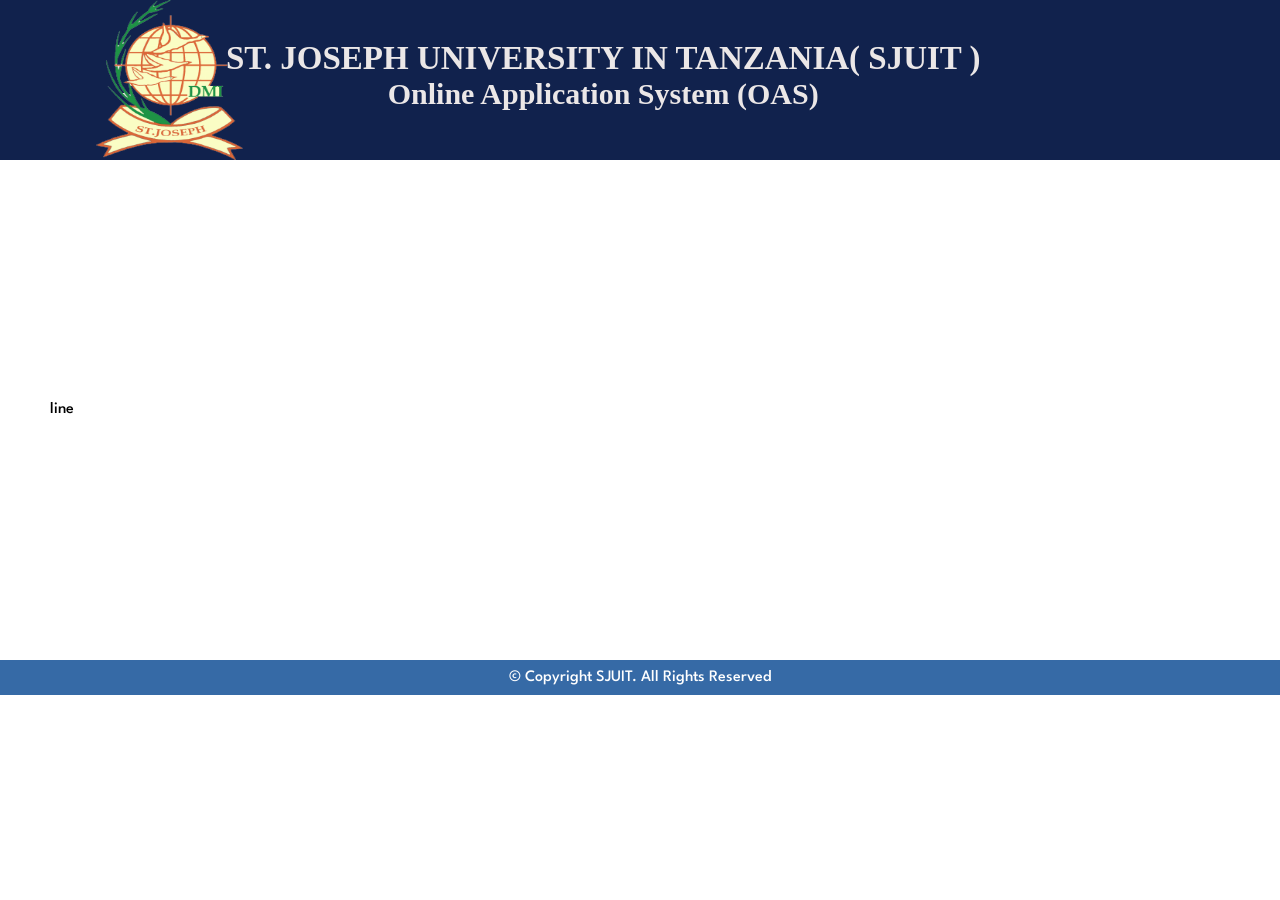
==== SYSM/soas.html @ a5cab103 "new updates" ====
<!DOCTYPE html>
<html lang="en">
<head>
    <meta charset="UTF-8">
    <meta name="viewport" content="width=device-width, initial-scale=1.0">
    <title>ST. JOSEPH UNIVERSITY IN TANZANIA</title>
    <link rel="preconnect" href="https://fonts.googleapis.com" />
    <link rel="preconnect" href="https://fonts.gstatic.com" crossorigin />
    <link
      href="https://fonts.googleapis.com/css2?family=League+Spartan:wght@500&display=swap"
      rel="stylesheet"/>
    <link rel="stylesheet" href="styles.css">
</head>
<body>
    
   <div class="container">
    <section id="header">
        <div class="logo">
            <div class="logo-1">
            <img src="img/flogo.png">
            </div>
            <div class="logo-2">
                <h1>ST. JOSEPH UNIVERSITY IN TANZANIA( SJUIT )</h1>
                    <h2>Online Application System (OAS)</h2>
            
            </div>
            
        </div>
     </section>
    <section id="form">
        <div>
            line
        </div>

    </section>
    
    
        <div class="footer-b">
            <p>© Copyright SJUIT. All Rights Reserved</p>
        </div>        
    </section>
   </div> 
</body>
</html>
---- SYSM/styles.css ----
* {
    margin: 0;
    padding: 0;
    box-sizing:border-box;
    text-decoration: none;
  }
  
  body {
    font-family: "League Spartan", sans-serif;
    font-optical-sizing: auto;
    font-size: 16px;
    font-weight: 500;
    font-style: normal;
    background-size: cover;
    
  }
#header{
    align-content: center;
    background-color:#11224D;
    color:#ebe7e7;
     position: relative; 
}
.logo{
    display: flex;
    margin-left:6px;  
    height:160px;
}
.logo-1 img{
   width: 67%;
   margin-left: 90px;
   height: 160px;
   
}
.logo-2 h1{
   margin-left:0px;
    font-size: 33px;
    margin-top: 40px;
    font-family: Georgia, 'Times New Roman', Times, serif ;
}
.logo-2 h2{
   text-align: center;
   font-size: 30px;
   font-family: Georgia, 'Times New Roman', Times, serif ;
}
 
#form{
    background:rgb(255, 255, 255);
    line-height:500px;
      padding:0 50px ;
    display:inline-flexbox;
    
}
#nav-links a{
   padding: 7px 20px;
   border-radius: 3px;
}
a{
   color: #fff;
}
#nav-links a.active,#nav-links a:hover{
   background-color:#11224D;
   transition: .4s;
   padding: 5px;
}
.slider{
 overflow: hidden;
}
 .slider figure{
   width:100%;
   position: relative;
   left:0;
   animation:30s slider infinite;
   margin :0;
   display: flex;
}
.slider figure img{ 
   float: left;
   width: 50%;
   
}

@keyframes slider{
   0%{ 
      left: 0%;
   }
   20%{ 
      left: -100%;
   }
   40%{ 
      left:-200%;
   }
   60%{ 
      left: -300%;
   }
   80%{ 
      left: -400%;
   }
   100%{ 
      left: -500%;
   }
   120%{ 
      left: -600%;
   }
   140%{ 
      left: -700%;
   }
   160%{ 
      left: -800%;
   } 
   180%{ 
      left: -900%;
   }
   200%{ 
      left: -1000%;
   }
}
 .updates{
    display: flex;
 }
 .updates img{
   
   height: 67px;
   background-color: #12345b;
   border-radius: 5px 0px 0px 5px;
}
.updates marquee{
   padding: 26px;
   background-color:violet;
   
}
 .new{
    line-height: 1.3;
    padding: 20px;
    background-color:#12345b;
    font-size: 18px;
    background-size: cover;
    display:flex ;
 }
 .new-1{
   margin-left: 20px;
   margin-right: 20px;
}
 .new-1 img{
    display: flex; 
   height: 65px;
}
.new-1a{
   display: flex;
}
.new-1b{
   display: flex;
}
.new-2{
   margin-left: 15px; 
   margin-top: 15px;
}
.new-3{
   margin-left: 60px;
}
.new-3 img{
   height:65px ;
   display: flex;
}
.new-3a{
   display: flex;
}
.new-3b{
   display: flex;
}
#New h2{
    padding: 10px;
    color:#2d3130 ;
    font-size: 25px;
    text-align: center;
}
 .about{
    display: flex;
    background-color: #eeabab;
    width: 100%;
 }
 #About h2{
   padding: 10px;
   text-align: center;
   color:#2d3130 ;
   font-size: 25px bold;
   margin-top: 15px;
 }
 .left{
   padding: 40px 7px 40px 40px;
   line-height: 1.5;
   font-size:18px;
    text-align:justify;
    width: 49%;
    margin-left: 10px;
    margin-right: 7px;
 }
 .left h3{
   font-size: 25px;  
 }
 .left-a{
   display: flex;   
 }
 .left-b{
   display: flex;   
 }
 .left-a img{
     height: 15px;
     margin-top: 5px;
    
 } 
 .left-b img{
   margin-top: 5px;
   height: 10px;
   margin-left: 25px;
 }
 .right{
   overflow: hidden;
   width: 50%;
 }
   .right figure{
     width:100%;
     position: relative;
     left:0;
     animation:40s slider infinite;
     margin :0;
     display: flex;
  }
  .right figure img{ 
     float: left;
     width: 100%;
  }
  @keyframes right{
     0%{ 
        left: 0%;
     }
     25%{ 
        left: -100%;
     }
     40%{ 
        left:-200%;
     }
     60%{ 
        left: -300%;
     }
     80%{ 
        left: -400%;
     }
     100%{ 
        left: -500%;
     }
  }
 .Offer{
   display: flex;
   justify-content: center;
   justify-content: space-evenly;
 }
 .Offer-a{
   padding: 10px; 
 }
 .Offer-b{
   display: flex;
   background-color: #12345b;
   border-radius: 20px;
   padding: 20px;
   margin-top: 20px;
   margin-bottom: 40px;
   
 }
 .Offer-b img{
   height: 50px;
   
 }
 .Offer-b a{
   font-size: 20px;
   padding: 10px;
   margin-top: 10px;
  
 }

 #Ict h2{
   margin-left: 20px;
   font-size: xx-large;
   color: #2d3130;
   padding: 10px;
   text-align: center;
}
#footer{
   display: flex;
   background-color:#12345b;
   padding: 40px;
   /* justify-content: space-around; */
}
 .contact-us{
    margin-right: 20%;
    
}
.contact-1{
   display: flex;
   padding-top: 10px;
   font-size: 20px;
   color: #dcd8d8;
}
 .contact-1 img{
   height: 25px;
 }
 .contact-1 h4{
   padding: 3px;
   
 }
 .contact-1 p{
   margin-left:05px;
   padding: 3px;
   line-height: 23px;
 }
 .icons{
display: flex;
margin-left:100px;
margin-top: 10px;
 }
.icons img{
   height: 25px;
   margin-left: 10px;
   
}
.userful-links{
   margin-right: 20%;
   margin-bottom:25px ;
   /* padding-bottom: 53px; */
}
.userful-links a{
   padding: 40px;
   line-height: 2;
   margin-top:30px ;
   font-size: 18px;
}
.counter-1{
   display:block;
   padding: 10px;
   text-align: center;
   line-height: 1;
   
}
.counter-2{
   margin-bottom: 20px;
}
span.num{
   color: white;
   display: grid;
   text-align: center;
   font-weight: 500;
   font-size:23px;
}
span.text{
   color: #ebe7e7;
   font-size: 20px;
}
.footer-b p{
   background-color: #034590cb;
   color:#fff;
   padding: 10px;
   text-align: center;
}
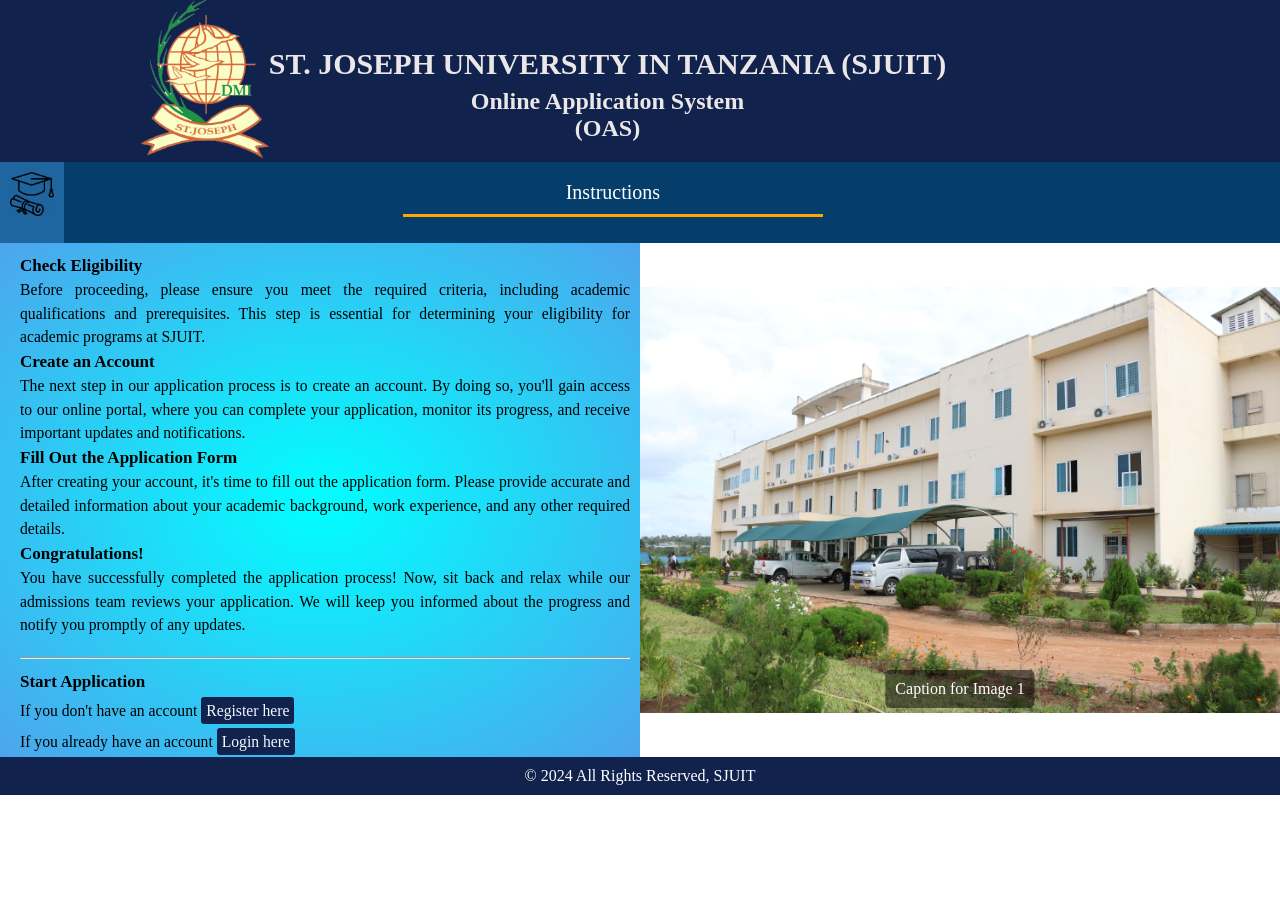
==== commit 06a8b11c: "initial commit" ====
--- a/SYSM/soas.html
+++ b/SYSM/soas.html
@@ -1,44 +1,163 @@
 <!DOCTYPE html>
 <html lang="en">
-<head>
-    <meta charset="UTF-8">
-    <meta name="viewport" content="width=device-width, initial-scale=1.0">
-    <title>ST. JOSEPH UNIVERSITY IN TANZANIA</title>
+  <head>
+    <meta charset="UTF-8" />
+    <meta name="viewport" content="width=device-width, initial-scale=1.0" />
+    <title>SJUIT-OAS</title>
+    <link rel="icon" type="image/x-icon" href="img/apple-touch-icon.png" />
     <link rel="preconnect" href="https://fonts.googleapis.com" />
     <link rel="preconnect" href="https://fonts.gstatic.com" crossorigin />
     <link
       href="https://fonts.googleapis.com/css2?family=League+Spartan:wght@500&display=swap"
-      rel="stylesheet"/>
-    <link rel="stylesheet" href="styles.css">
-</head>
-<body>
-    
-   <div class="container">
-    <section id="header">
+      rel="stylesheet"
+    />
+    <link rel="stylesheet" href="soas-style.css" />
+  </head>
+  <body>
+    <!-- heading section -->
+    <header id="header">
+      <!-- header consist---heading-1 and heading-2 -->
+      <!-- heading-1----- title -->
+      <section class="title">
         <div class="logo">
-            <div class="logo-1">
-            <img src="img/flogo.png">
+          <img src="img/flogo.png" />
+        </div>
+        <div class="title-2">
+          <h1>ST. JOSEPH UNIVERSITY IN TANZANIA (SJUIT)</h1>
+          <h2>
+            Online Application System<br />
+            (OAS)
+          </h2>
+        </div>
+      </section>
+      <!-- heading-2 ----navigation links-->
+      <div class="nav-links">
+        <div class="nav-links1">
+          <a href="/sjuit/index.html">
+            <img src="img/University (1).png" />
+          </a>
+        </div>
+        <div class="nav-link2">
+          <a class="active" href="soas.html">Instructions</a>
+        </div>
+      </div>
+    </header>
+    <!-- main section -->
+    <main id="main">
+      <section class="in">
+        <div class="instractions">
+          <h3>Check Eligibility</h3>
+          <p>
+            Before proceeding, please ensure you meet the required criteria,
+            including academic qualifications and prerequisites. This step is
+            essential for determining your eligibility for academic programs at
+            SJUIT.
+          </p>
+          <h3>Create an Account</h3>
+          <p>
+            The next step in our application process is to create an account. By
+            doing so, you'll gain access to our online portal, where you can
+            complete your application, monitor its progress, and receive
+            important updates and notifications.
+          </p>
+          <h3>Fill Out the Application Form</h3>
+          <p>
+            After creating your account, it's time to fill out the application
+            form. Please provide accurate and detailed information about your
+            academic background, work experience, and any other required
+            details.
+          </p>
+          <h3>Congratulations!</h3>
+          <p>
+            You have successfully completed the application process! Now, sit
+            back and relax while our admissions team reviews your application.
+            We will keep you informed about the progress and notify you promptly
+            of any updates.
+          </p>
+
+          <hr />
+          <div class="registration">
+            <h3>Start Application</h3>
+            <p>
+              If you don't have an account
+              <a href="register.php">Register here</a>
+            </p>
+            <p>
+              If you already have an account <a href="login.php">Login here</a>
+            </p>
+          </div>
+        </div>
+        <div class="picture">
+          <div class="slider">
+            <figure>
+              <div class="slide">
+                <img src="img/IMG_6529.JPG" />
+                <figcaption>Caption for Image 1</figcaption>
+              </div>
+              <div class="slide">
+                <img src="img/IMG_6260.JPG" />
+                <figcaption>Caption for Image 2</figcaption>
+              </div>
+              <div class="slide">
+                <img src="img/IMG_6286.JPG" />
+                <figcaption>Caption for Image 3</figcaption>
+              </div>
+              <div class="slide">
+                <img src="img/IMG_6446.JPG" />
+                <figcaption>Caption for Image 4</figcaption>
+              </div>
+              <div class="slide">
+                <img src="img/IMG_6260.JPG" />
+                <figcaption>Caption for Image 5</figcaption>
+              </div>
+              <div class="slide">
+                <img src="img/DSCN0030.JPG" />
+                <figcaption>Caption for Image 6</figcaption>
+              </div>
+            </figure>
+          </div>
+        </div>
+      </section>
+      <!-- about:animated picture -->
+      <section class="picture2">
+        <div class="slider">
+          <figure>
+            <div class="slide">
+              <img src="img/IMG_6529.JPG" />
+              <figcaption>Caption for Image 1</figcaption>
             </div>
-            <div class="logo-2">
-                <h1>ST. JOSEPH UNIVERSITY IN TANZANIA( SJUIT )</h1>
-                    <h2>Online Application System (OAS)</h2>
-            
+            <div class="slide">
+              <img src="img/IMG_6260.JPG" />
+              <figcaption>Caption for Image 2</figcaption>
             </div>
-            
+            <div class="slide">
+              <img src="img/IMG_6286.JPG" />
+              <figcaption>Caption for Image 3</figcaption>
+            </div>
+            <div class="slide">
+              <img src="img/IMG_6446.JPG" />
+              <figcaption>Caption for Image 4</figcaption>
+            </div>
+            <div class="slide">
+              <img src="img/IMG_6260.JPG" />
+              <figcaption>Caption for Image 5</figcaption>
+            </div>
+            <div class="slide">
+              <img src="img/IMG_6529.JPG" />
+              <figcaption>Caption for Image 6</figcaption>
+            </div>
+            <div class="slide">
+              <img src="img/IMG_6260.JPG.JPG" />
+              <figcaption>Caption for Image 6</figcaption>
+            </div>
+          </figure>
         </div>
-     </section>
-    <section id="form">
-        <div>
-            line
-        </div>
+      </section>
+    </main>
 
-    </section>
-    
-    
-        <div class="footer-b">
-            <p>© Copyright SJUIT. All Rights Reserved</p>
-        </div>        
-    </section>
-   </div> 
-</body>
-</html>+    <!-- footer section -->
+    <footer>
+      <p>© 2024 All Rights Reserved, SJUIT</p>
+    </footer>
+  </body>
+</html>
--- a/SYSM/soas-style.css
+++ b/SYSM/soas-style.css
@@ -0,0 +1,287 @@
+  * {
+    margin: 0;
+    padding: 0;
+    box-sizing: border-box;
+    text-decoration: none;
+  }
+
+  body {
+    font-family: Georgia, 'Times New Roman', Times, serif ;
+    font-optical-sizing: auto;
+    font-size: 1rem; /* Use rem instead of px for better scaling */
+    font-weight: 500;
+    font-style: normal;
+    background-size: cover;
+    position: relative;
+  }
+                                      /* heading section*/
+    /* heading-1 ---logo and title*/
+  .title {
+    display: flex;
+    align-items: center;
+    background-color:#11224D;
+    flex-wrap: wrap;
+    color:#ebe7e7;
+  }
+  .logo img {
+    height: auto;
+    max-width: 10vw;
+    margin-left: 11vw;
+  }
+  .title-2 h1 {
+    padding-top: 4%;
+    font-size: 1.875rem;
+   }
+  .title-2 h2 {
+    text-align: center;
+    padding-top: 7px;
+    font-size: 1.5rem;
+  }
+
+  /*heading-2 ----navigation links*/
+  .nav-links{
+  display: flex;
+  background:#013a69fa;
+  flex-wrap: wrap;
+  height: 9vh;
+  z-index: 1;
+  }
+  .nav-links1 {
+    max-width: 5vw;
+    background-color: #2068a2fa;
+  }
+  .nav-links1 img{
+    height: auto;
+    padding: 10px;
+    max-width: 5vw;
+  }
+  .nav-link2{
+  margin-left:25vw;
+  padding: 1.2rem;
+  }
+  .nav-link2 a{
+    padding:1px 162.5px 11px;
+    font-size: 1.25rem;
+    color: #fff;
+  }
+  .nav-link2 a.active{
+    border-bottom: 3px solid orange;
+  }
+
+                                    /* footer section */
+  /* main section */
+  #main {
+    display: flex;
+    height: 100%;
+  }
+  .in{
+    width: 50%;
+  }
+  .instractions {
+    padding: 10px 10px 0px 20px;
+    line-height: 1.5;
+    text-align: justify;
+    font-size: 0.98rem;
+    background-image: radial-gradient(cyan, #4aa3ecfa);
+  }
+  .instractions h3 {
+    font-size: 17px;
+  }
+  hr{
+    margin-top: 20px;
+    margin-bottom: 10px;
+  }
+  .registration a {
+    background-color: #11224d;
+    color: aliceblue;
+    padding: 5px;
+    border-radius: 3px;
+    line-height: 2;
+  }
+  .picture{
+    display: none;
+  }
+  .picture2 {
+    width: 50%;
+    display: flex;
+    align-items:center; /* Align images at the same level as the text */
+  }
+  .slider {
+    overflow: hidden;
+    width: 100%;
+  }
+  figure {
+    width: 100%;
+    position: relative;
+    margin: 0;
+    display: flex;
+    animation: slideShow 70s infinite;
+  }
+  .slider figure img {
+    width: 100%;
+    float: left;
+  }
+  .slide {
+    min-width: 100%;
+    position: relative;
+  }
+  figcaption {
+    position: absolute;
+    bottom: 5px;
+    left: 50%;
+    transform: translateX(-50%);
+    background-color: rgba(0, 0, 0, 0.5);
+    color: white;
+    padding: 10px;
+    font-size: 16px;
+    text-align: center;
+    border-radius: 5px;
+    animation: fadeIn 2s ease-in-out;
+  }
+
+  @keyframes fadeIn {
+    from {
+      opacity: 0;
+    }
+    to {
+      opacity: 1;
+    }
+  }
+
+  @keyframes slideShow {
+    0% {
+        left: 1%; /* Start from the right side */
+    }
+    25% { 
+        left: 0%;
+    }
+    40%{ 
+        left:-100%;
+    }
+    60%{ 
+        left: -200%;
+    }
+    80%{ 
+        left: -300%;
+    }
+    100%{ 
+        left: -400%; /* End at the far left */
+    }
+}
+  footer{
+    background-color: #11224d;
+    color: #fff;
+    padding: 10px;
+    text-align: center;
+  }
+  /* Media Queries include larger tablets, smaller laptops, and some desktop monitors.*/
+@media (max-width: 1000px){
+  .title {
+    flex-direction: column;
+    align-items: center;
+}
+.logo img{
+  max-width:13vw;
+} 
+.title-2 h1{
+  text-align: center;
+}
+.nav-links1{
+  max-width: 7vw;
+}
+.nav-links1 img{
+  height: auto;
+  max-width: 6vw;
+}
+.nav-link2 {
+  margin-left:17vw;
+}
+.nav-link2 a{
+  padding:1px 162.5px 9px;
+}
+.picture{
+  display: block;
+  width: 100%;
+}
+.in{
+  width: 100%;
+}
+.registration {
+  text-align:center;
+}
+.picture2{
+  display: none;
+}
+}
+@media (max-width: 800px){
+  .nav-links1{
+    max-width: 9vw;
+  }
+  .nav-links1 img{
+    height: auto;
+    max-width: 8vw;
+  }
+  .nav-link2 {
+    margin-left:13vw;
+  }
+  .nav-link2 a{
+    padding:1px 162.5px 10px;
+  }
+}
+@media (max-width: 670px) {
+  .nav-links1{
+    max-width: 9vw;
+  }
+  .nav-links1 img{
+    height: auto;
+    max-width: 8vw;
+  }
+  .nav-link2 {
+    margin-left:7vw;
+  }
+}
+@media (max-width: 590px) {
+  .nav-links1{
+    max-width: 15vw;
+  }
+  .nav-links1 img{
+    height: auto;
+    max-width: 10vw;
+  }
+  .nav-link2 {
+    margin-left:11vw;
+  }
+  .nav-link2 a{
+    padding:1px 100px 10px;
+  }
+}
+@media (max-width: 480px) {
+  .nav-links1{
+    max-width: 15vw;
+  }
+  .nav-links1 img{
+    height: auto;
+    max-width: 13vw;
+  }
+  .nav-link2 {
+    margin-left:12vw;
+  }
+  .nav-link2 a{
+    padding:4px 12vw;
+  }
+}
+@media (max-width: 320px) {
+  .nav-links1{
+    max-width: 12vw;
+  }
+  .nav-links1 img{
+    height: auto;
+    max-width: 13vw;
+  }
+  .nav-link2 {
+    margin-left:12vw;
+  }
+  .nav-link2 a{
+    padding:4px 12vw;
+  }
+}
